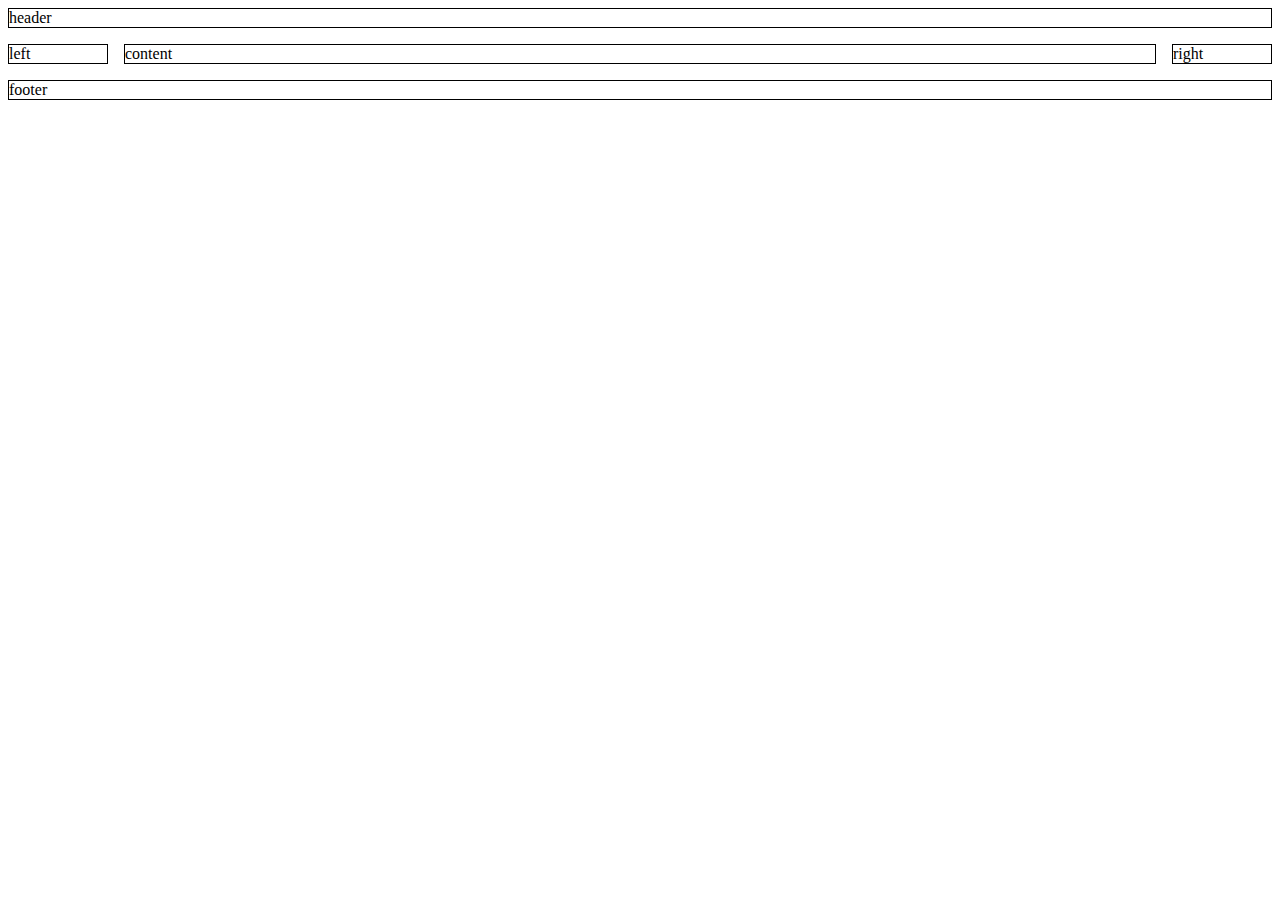
==== index.html @ 42e36d2f "holy grail" ====
<!DOCTYPE html>
<html>
  <head>
    <title>Holy Grail Layout</title>
    <!-- <link rel="stylesheet" type="text/css" href="style/reset.css" /> -->
    <!-- <link rel="stylesheet" type="text/css" href="style/float.css" /> -->
    <link rel="stylesheet" type="text/css" href="style/flex.css" />
    <link rel="stylesheet" type="text/css" href="style/grid.css" />
  </head>
  <body>
    <header>
      header
    </header>

    <aside class="left">
      left
    </aside>
  
    <article>
      content
    </article>
  
    <aside class="right">
      right
    </aside>
    
    <footer>
      footer
    </footer>
  </body>
</html>
---- style/grid.css ----
body {
  display: grid;
  grid-template-columns: 100px auto 100px;
  grid-template-rows:   3fr;
  grid-gap: 1em;
}

header, footer {
  grid-column: 1 / 4;
}

header, aside, article, footer {
  border: solid 1px;

}
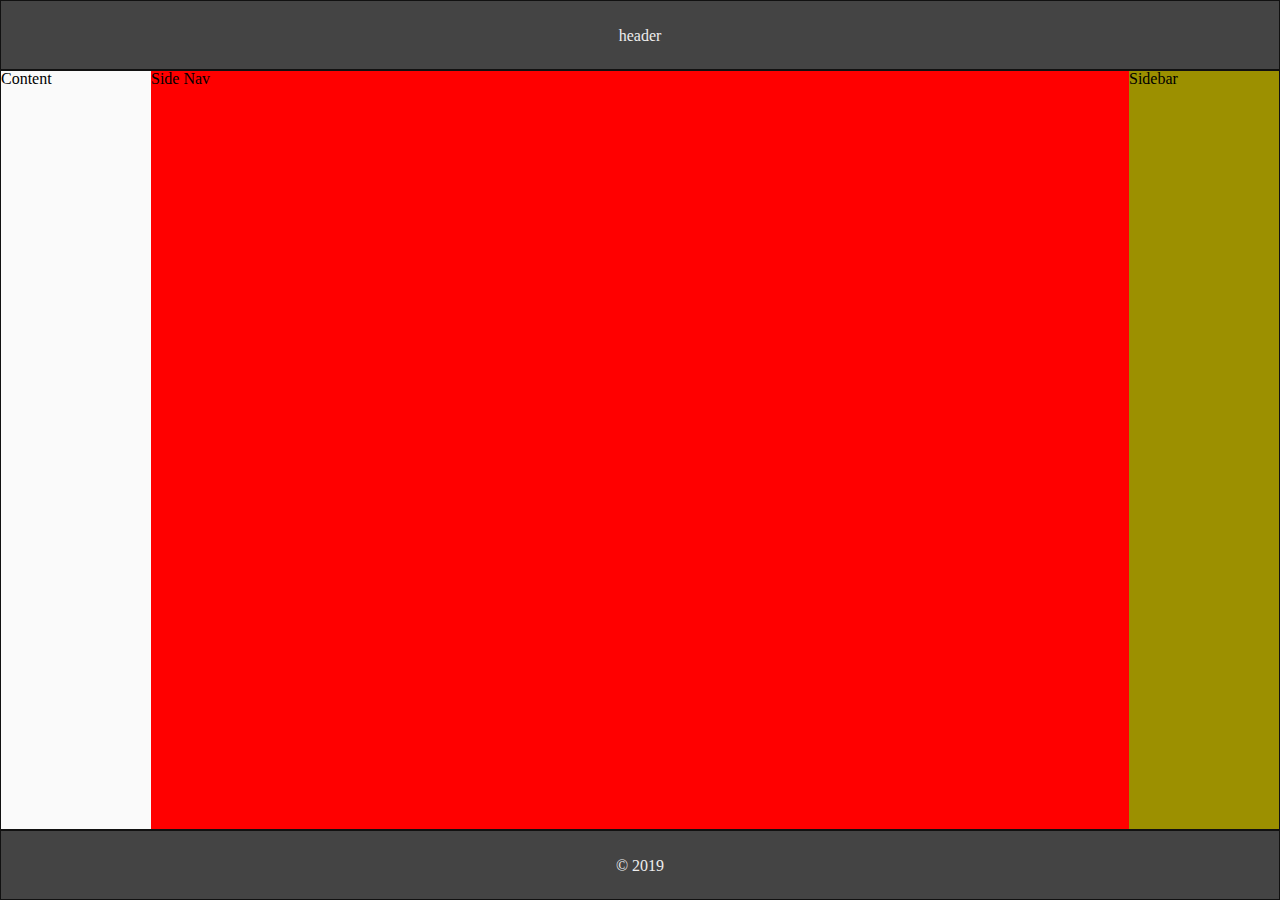
==== commit 91c13388: "Merge pull request #3 from jaredpattison/1-28-2019" ====
--- a/index.html
+++ b/index.html
@@ -2,30 +2,36 @@
 <html>
   <head>
     <title>Holy Grail Layout</title>
-    <!-- <link rel="stylesheet" type="text/css" href="style/reset.css" /> -->
-    <!-- <link rel="stylesheet" type="text/css" href="style/float.css" /> -->
-    <link rel="stylesheet" type="text/css" href="style/flex.css" />
-    <link rel="stylesheet" type="text/css" href="style/grid.css" />
+    <link rel="stylesheet" href="style/reset.css" />
+    <link rel="stylesheet" href="style/core.css" />
+    <!-- <link rel="stylesheet" href="style/float.css" /> -->
+    <!-- <link rel="stylesheet" href="style/flex.css" /> -->
+    <link rel="stylesheet" href="style/grid.css" />
   </head>
+
   <body>
-    <header>
-      header
+    <header class="centerWords">
+      <h1>header</h1>
     </header>
 
-    <aside class="left">
-      left
-    </aside>
-  
-    <article>
-      content
-    </article>
-  
-    <aside class="right">
-      right
-    </aside>
-    
-    <footer>
-      footer
-    </footer>
+    <main>
+
+      <nav class="centerWords"><span>Side Nav</span></nav>
+
+      <aside class="centerWords"><span>Sidebar</span></aside>
+
+      <div class="content">
+        <section class="deck">
+          <div class="card centerWords">
+            <p>Content</p>
+          </div>
+        </section>
+      </div>
+
+      </main>
+
+      <footer class="centerWords">
+        &copy; 2019
+      </footer>
   </body>
 </html>--- a/style/core.css
+++ b/style/core.css
@@ -0,0 +1,35 @@
+* {
+  box-sizing: border-box;
+}
+
+html, body {
+  height: 100%;
+}
+
+body > * {
+  border: 1px solid #111;
+}
+
+body > header, body > footer {
+  background: #444;
+  color: #eee;
+  height: 70px;
+  line-height: 70px;
+  text-align: center;
+}
+
+main {
+  background: #fafafa;
+}
+
+main > section {
+  background: #ccc;
+}
+
+main > aside {
+  background: #9c9000;
+}
+
+main > nav {
+  background: #ff0000;
+}
--- a/style/float.css
+++ b/style/float.css
@@ -0,0 +1,17 @@
+@media (min-width: 600px) {
+  main {
+    overflow: hidden;
+  }
+
+  main > section {
+    height: 100%;
+    float: left;
+    width: calc(100% - 300px);
+  }
+
+  main > aside {
+    float: right;
+    height: 100%;
+    width: 150px;
+  }
+}--- a/style/flex.css
+++ b/style/flex.css
@@ -0,0 +1,33 @@
+@media ( min-width: 600px) {
+  body {
+    display: flex;
+    flex-direction: column;
+  }
+
+  main {
+    display: flex;
+    flex-direction: row;
+    flex: 1;
+  }
+
+  main > nav {
+    order: 1;
+    width: 150px;
+  }
+
+  main > section {
+    flex: 1;
+    order: 2;
+  }
+
+  main > aside {
+    order: 3;
+    width: 150px;
+  }
+
+  .centered {
+    display: flex;
+    justify-content: center;
+    align-items: center;
+  }
+}
--- a/style/grid.css
+++ b/style/grid.css
@@ -1,15 +1,25 @@
-body {
-  display: grid;
-  grid-template-columns: 100px auto 100px;
-  grid-template-rows:   3fr;
-  grid-gap: 1em;
+@media (min-width: 600px) {
+  main {
+    display: grid;
+    grid-template-columns: 150px 1fr 150px;
+    height: calc(100% - 140px);
+  }
+
+  main > nav {
+    order: 1;
+  }
+
+  main > section {
+    order: 2;
+  }
+
+  main > aside {
+    order: 3;
+  }
+
+  .centered {
+    display: grid;
+    align-items: center;
+    justify-content: center;
+  }
 }
-
-header, footer {
-  grid-column: 1 / 4;
-}
-
-header, aside, article, footer {
-  border: solid 1px;
-
-}